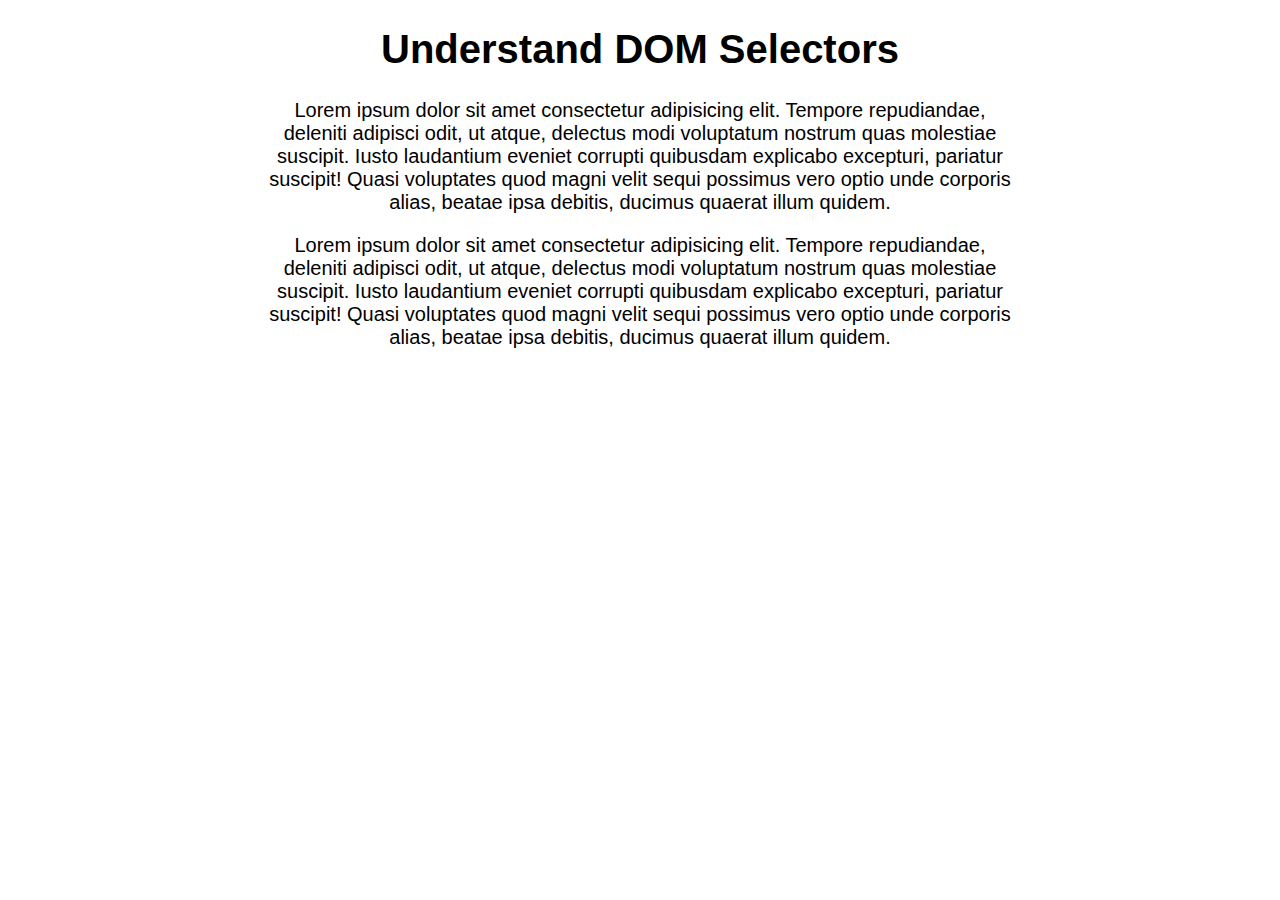
==== DOM/index.html @ e18246f6 "DOM selectors" ====
<!DOCTYPE html>
<html lang="en">
<head>
  <meta charset="UTF-8">
  <meta name="viewport" content="width=device-width, initial-scale=1.0">
  <title>DOM</title>
  <link rel="stylesheet" href="style.css">
  
</head>
<body>
  <div class="container">
    <h1>Understand DOM Selectors</h1>
    <p class="para">
      Lorem ipsum dolor sit amet consectetur adipisicing elit. Tempore repudiandae, deleniti adipisci odit, ut atque, delectus modi voluptatum nostrum quas molestiae suscipit. Iusto laudantium eveniet corrupti quibusdam explicabo excepturi, pariatur suscipit! Quasi voluptates quod magni velit sequi possimus vero optio unde corporis alias, beatae ipsa debitis, ducimus quaerat illum quidem.
    </p>
    <p class="para">
      Lorem ipsum dolor sit amet consectetur adipisicing elit. Tempore repudiandae, deleniti adipisci odit, ut atque, delectus modi voluptatum nostrum quas molestiae suscipit. Iusto laudantium eveniet corrupti quibusdam explicabo excepturi, pariatur suscipit! Quasi voluptates quod magni velit sequi possimus vero optio unde corporis alias, beatae ipsa debitis, ducimus quaerat illum quidem.
    </p>
  </div>
  
</body>
</html>
---- DOM/style.css ----
.container {
      width: 60%;
      margin: 0 auto;
      font-family: 'Franklin Gothic Medium', 'Arial Narrow', Arial, sans-serif;
      text-align: center;
      font-size: 20px;
    }
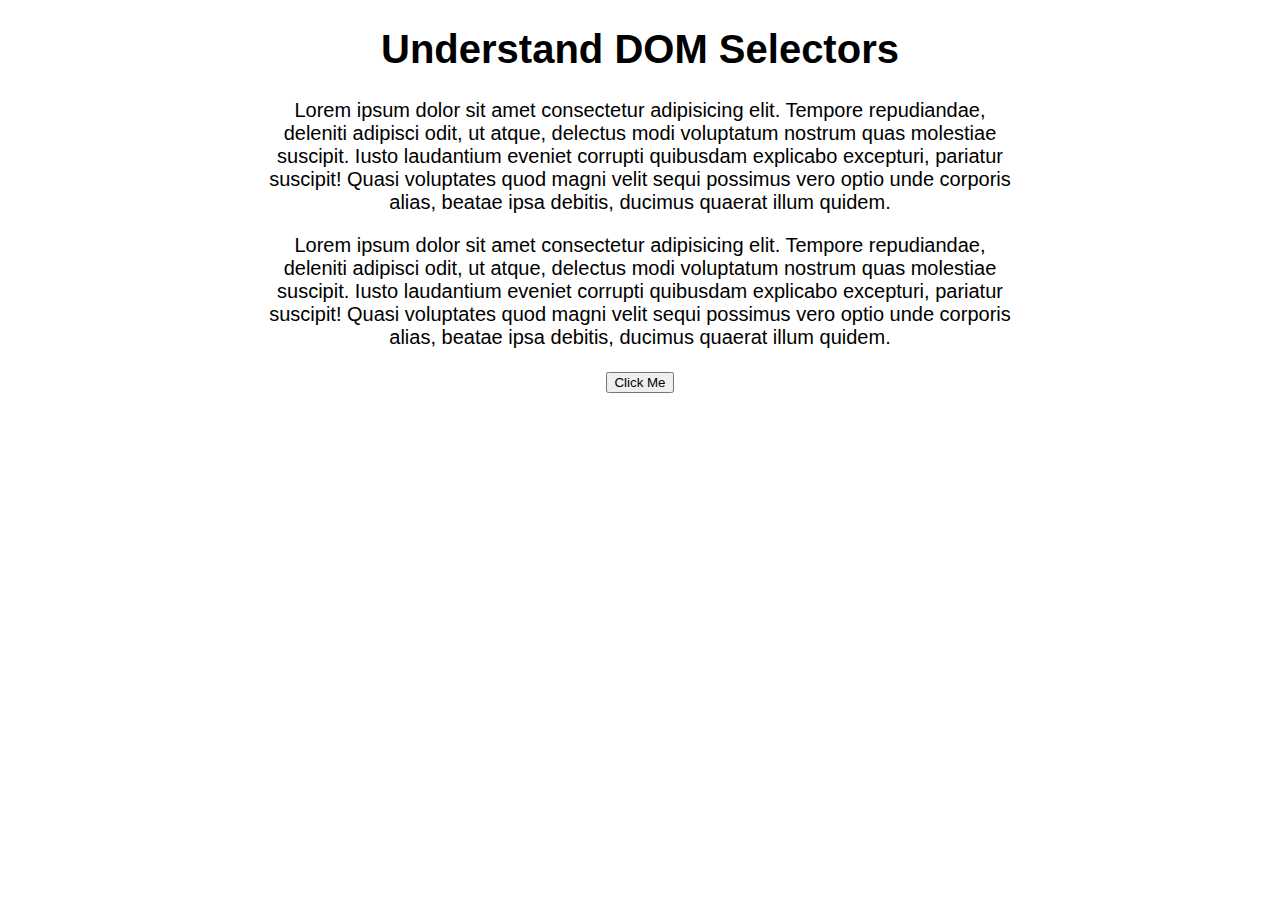
==== commit df56409a: "onclick function" ====
--- a/DOM/index.html
+++ b/DOM/index.html
@@ -5,17 +5,18 @@
   <meta name="viewport" content="width=device-width, initial-scale=1.0">
   <title>DOM</title>
   <link rel="stylesheet" href="style.css">
-  
+  <script src="./app.js" defer></script>
 </head>
 <body>
   <div class="container">
-    <h1>Understand DOM Selectors</h1>
+    <h1 id="title">Understand DOM Selectors</h1>
     <p class="para">
       Lorem ipsum dolor sit amet consectetur adipisicing elit. Tempore repudiandae, deleniti adipisci odit, ut atque, delectus modi voluptatum nostrum quas molestiae suscipit. Iusto laudantium eveniet corrupti quibusdam explicabo excepturi, pariatur suscipit! Quasi voluptates quod magni velit sequi possimus vero optio unde corporis alias, beatae ipsa debitis, ducimus quaerat illum quidem.
     </p>
     <p class="para">
       Lorem ipsum dolor sit amet consectetur adipisicing elit. Tempore repudiandae, deleniti adipisci odit, ut atque, delectus modi voluptatum nostrum quas molestiae suscipit. Iusto laudantium eveniet corrupti quibusdam explicabo excepturi, pariatur suscipit! Quasi voluptates quod magni velit sequi possimus vero optio unde corporis alias, beatae ipsa debitis, ducimus quaerat illum quidem.
     </p>
+    <button id="click-btn" style="text-align: center;">Click Me</button>
   </div>
   
 </body>
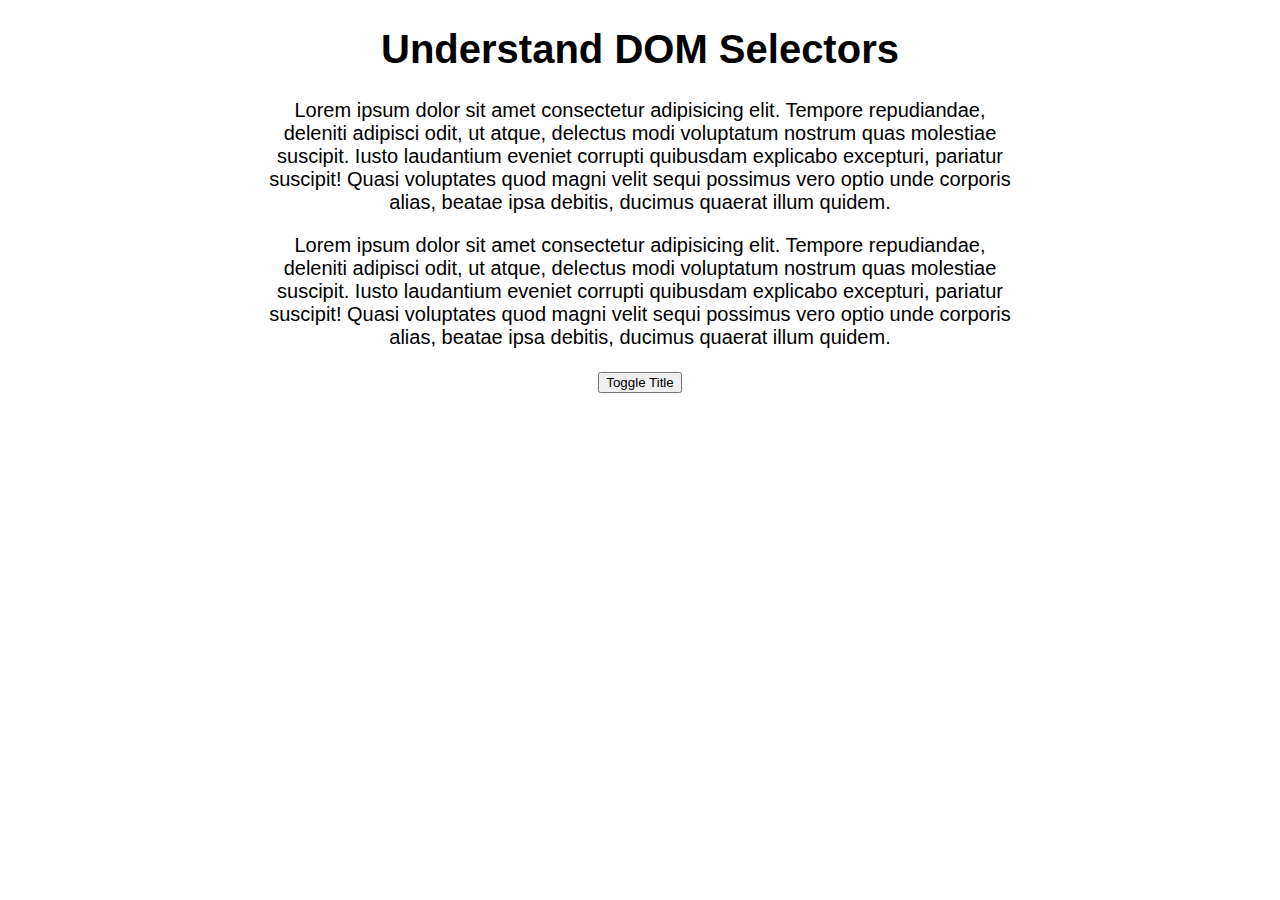
==== commit 3a348269: "swapping content" ====
--- a/DOM/index.html
+++ b/DOM/index.html
@@ -16,7 +16,7 @@
     <p class="para">
       Lorem ipsum dolor sit amet consectetur adipisicing elit. Tempore repudiandae, deleniti adipisci odit, ut atque, delectus modi voluptatum nostrum quas molestiae suscipit. Iusto laudantium eveniet corrupti quibusdam explicabo excepturi, pariatur suscipit! Quasi voluptates quod magni velit sequi possimus vero optio unde corporis alias, beatae ipsa debitis, ducimus quaerat illum quidem.
     </p>
-    <button id="click-btn" style="text-align: center;">Click Me</button>
+    <button id="click-btn" style="text-align: center;">Toggle Title</button>
   </div>
   
 </body>
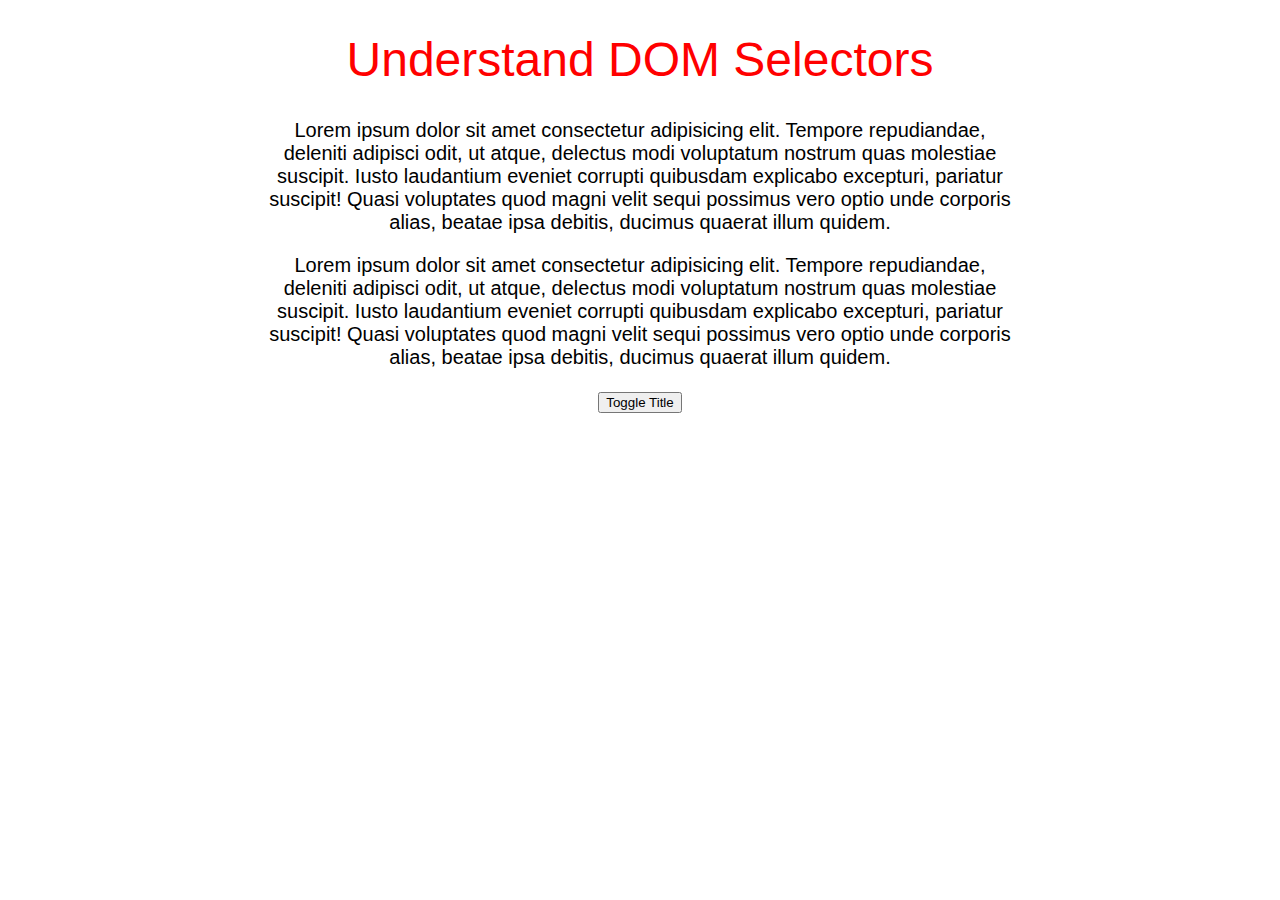
==== commit 871cad76: "swapping title" ====
--- a/DOM/index.html
+++ b/DOM/index.html
@@ -9,7 +9,7 @@
 </head>
 <body>
   <div class="container">
-    <h1 id="title">Understand DOM Selectors</h1>
+    <h1 id="title" class="title1">Understand DOM Selectors</h1>
     <p class="para">
       Lorem ipsum dolor sit amet consectetur adipisicing elit. Tempore repudiandae, deleniti adipisci odit, ut atque, delectus modi voluptatum nostrum quas molestiae suscipit. Iusto laudantium eveniet corrupti quibusdam explicabo excepturi, pariatur suscipit! Quasi voluptates quod magni velit sequi possimus vero optio unde corporis alias, beatae ipsa debitis, ducimus quaerat illum quidem.
     </p>
--- a/DOM/style.css
+++ b/DOM/style.css
@@ -6,3 +6,15 @@
       text-align: center;
       font-size: 20px;
     }
+
+    .title1 {
+      font-size: 3rem;
+      font-weight: 300;
+      color: red;
+    }
+
+    .title2 {
+      font-size: 2rem;
+      font-weight: 700;
+      color: green;
+    }
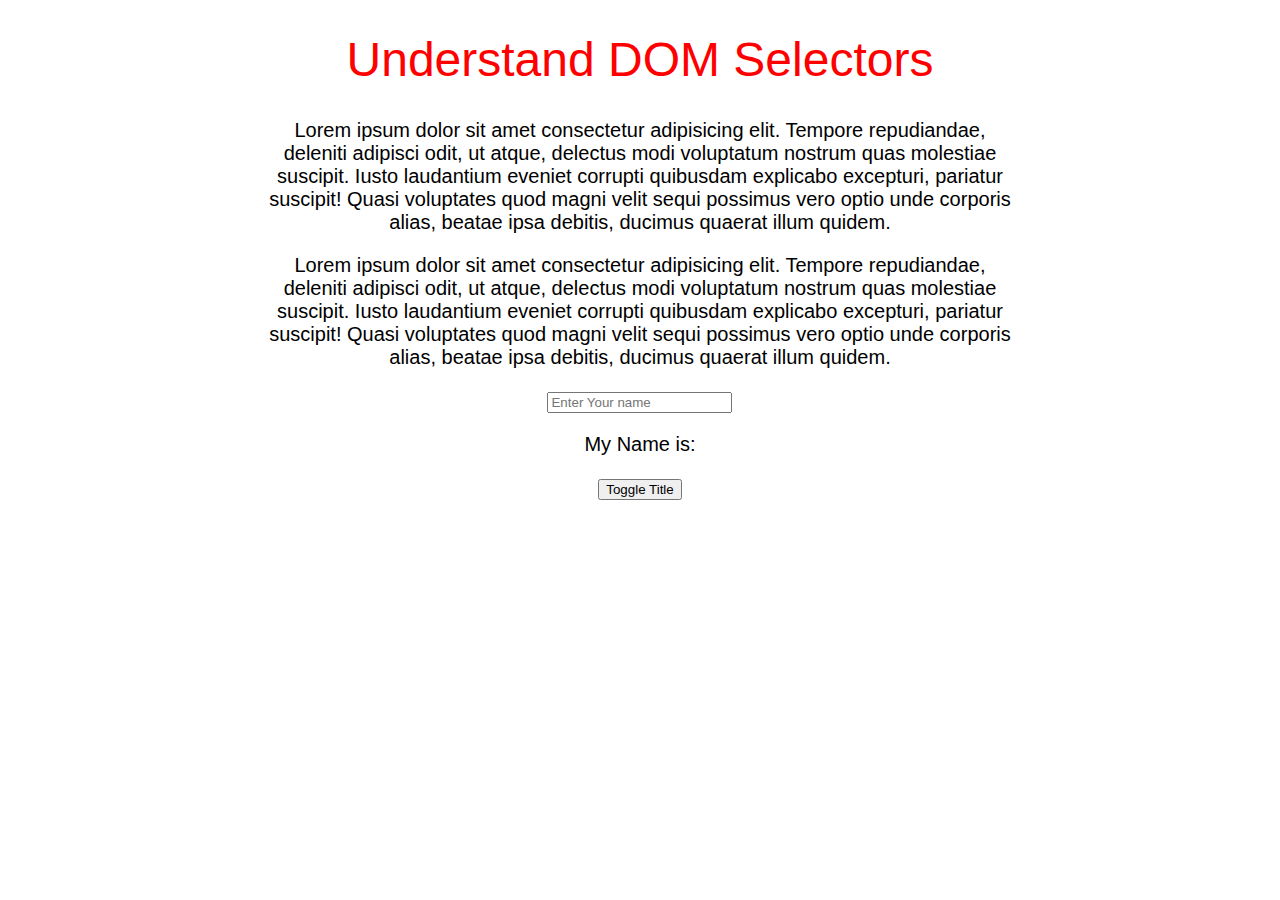
==== commit 9a3f2b36: "input EventListener" ====
--- a/DOM/index.html
+++ b/DOM/index.html
@@ -16,7 +16,12 @@
     <p class="para">
       Lorem ipsum dolor sit amet consectetur adipisicing elit. Tempore repudiandae, deleniti adipisci odit, ut atque, delectus modi voluptatum nostrum quas molestiae suscipit. Iusto laudantium eveniet corrupti quibusdam explicabo excepturi, pariatur suscipit! Quasi voluptates quod magni velit sequi possimus vero optio unde corporis alias, beatae ipsa debitis, ducimus quaerat illum quidem.
     </p>
+
+    <input type="text" id="input" placeholder="Enter Your name">
+    <p>My Name is: <span id="output"></span></p>
+
     <button id="click-btn" style="text-align: center;">Toggle Title</button>
+
   </div>
   
 </body>
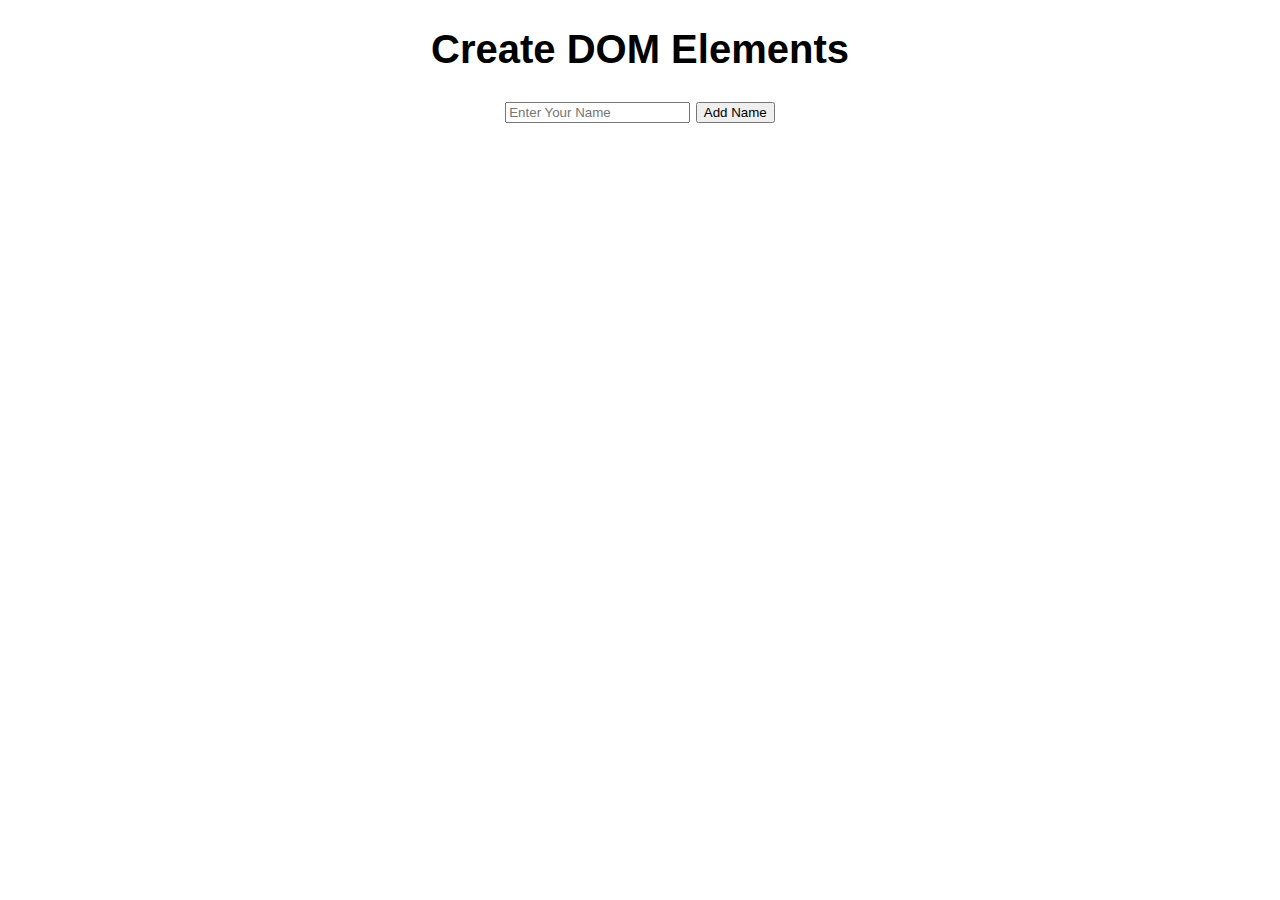
==== commit 51d4b202: "li items added" ====
--- a/DOM/index.html
+++ b/DOM/index.html
@@ -9,19 +9,13 @@
 </head>
 <body>
   <div class="container">
-    <h1 id="title" class="title1">Understand DOM Selectors</h1>
-    <p class="para">
-      Lorem ipsum dolor sit amet consectetur adipisicing elit. Tempore repudiandae, deleniti adipisci odit, ut atque, delectus modi voluptatum nostrum quas molestiae suscipit. Iusto laudantium eveniet corrupti quibusdam explicabo excepturi, pariatur suscipit! Quasi voluptates quod magni velit sequi possimus vero optio unde corporis alias, beatae ipsa debitis, ducimus quaerat illum quidem.
-    </p>
-    <p class="para">
-      Lorem ipsum dolor sit amet consectetur adipisicing elit. Tempore repudiandae, deleniti adipisci odit, ut atque, delectus modi voluptatum nostrum quas molestiae suscipit. Iusto laudantium eveniet corrupti quibusdam explicabo excepturi, pariatur suscipit! Quasi voluptates quod magni velit sequi possimus vero optio unde corporis alias, beatae ipsa debitis, ducimus quaerat illum quidem.
-    </p>
-
-    <input type="text" id="input" placeholder="Enter Your name">
-    <p>My Name is: <span id="output"></span></p>
-
-    <button id="click-btn" style="text-align: center;">Toggle Title</button>
-
+    <h1 id="title">Create DOM Elements</h1>
+    <div style="text-align: center;">
+      <input type="text" id="input-name" placeholder="Enter Your Name">
+      <button class="add-btn">Add Name</button>
+    </div>
+    <ul id="name-list"></ul>
+    
   </div>
   
 </body>
